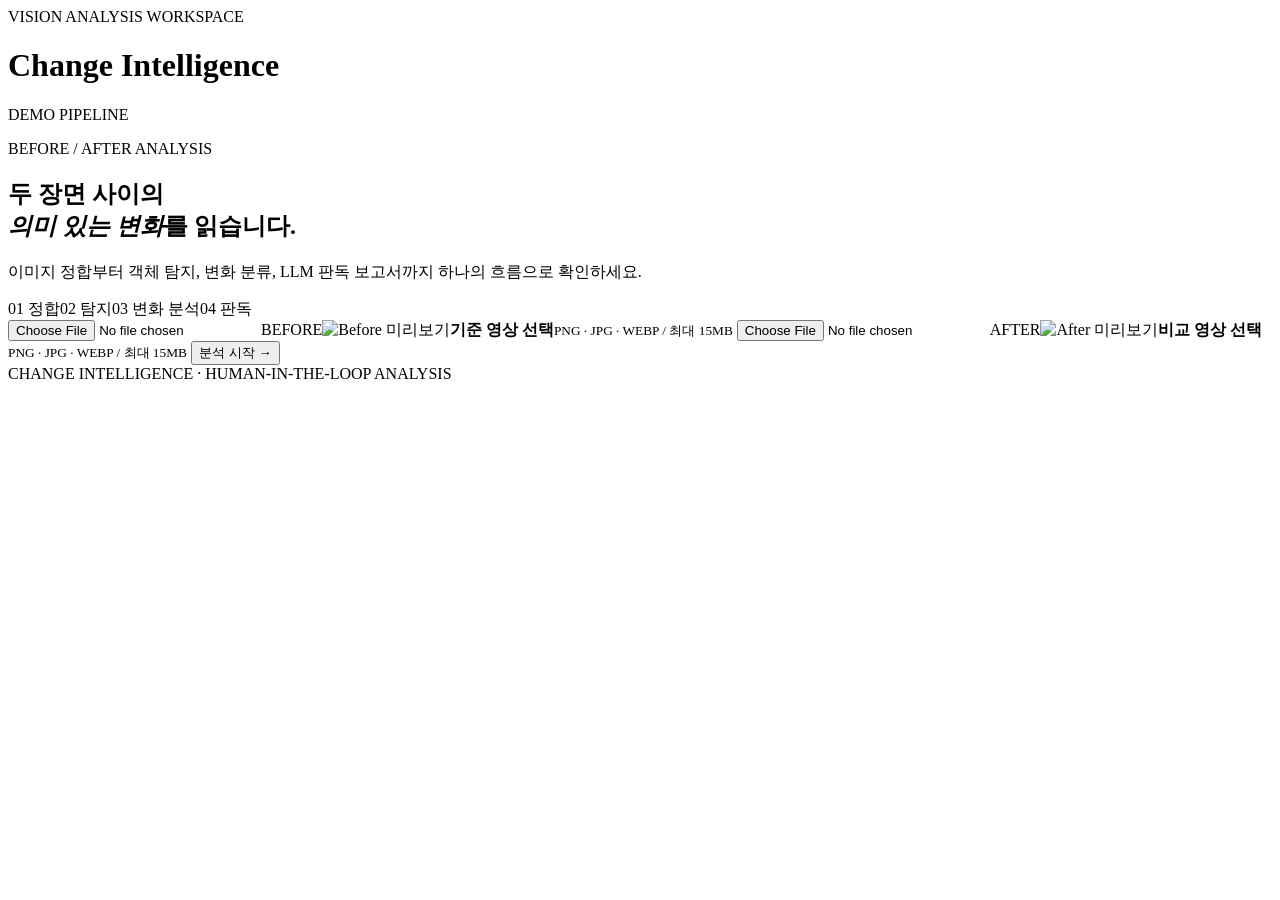
==== app/static/index.html @ 33dbbf05 "feat: add pluggable image change analysis prototype" ====
<!doctype html>
<html lang="ko">
<head>
  <meta charset="utf-8"><meta name="viewport" content="width=device-width,initial-scale=1">
  <title>Change Intelligence</title><link rel="stylesheet" href="/static/styles.css">
</head>
<body>
  <header><div><span class="eyebrow">VISION ANALYSIS WORKSPACE</span><h1>Change Intelligence</h1></div><span class="status"><i></i> DEMO PIPELINE</span></header>
  <main>
    <section class="hero"><div><p class="kicker">BEFORE / AFTER ANALYSIS</p><h2>두 장면 사이의<br><em>의미 있는 변화</em>를 읽습니다.</h2><p>이미지 정합부터 객체 탐지, 변화 분류, LLM 판독 보고서까지 하나의 흐름으로 확인하세요.</p></div><div class="steps"><span>01 정합</span><span>02 탐지</span><span>03 변화 분석</span><span>04 판독</span></div></section>
    <form id="upload-form" class="upload-grid">
      <label class="drop"><input required type="file" name="before" accept="image/png,image/jpeg,image/webp"><span class="tag">BEFORE</span><img alt="Before 미리보기"><strong>기준 영상 선택</strong><small>PNG · JPG · WEBP / 최대 15MB</small></label>
      <label class="drop"><input required type="file" name="after" accept="image/png,image/jpeg,image/webp"><span class="tag accent">AFTER</span><img alt="After 미리보기"><strong>비교 영상 선택</strong><small>PNG · JPG · WEBP / 최대 15MB</small></label>
      <button type="submit">분석 시작 <b>→</b></button>
    </form>
    <section id="loading" hidden><div class="loader"></div><p>영상을 비교하고 있습니다…</p></section>
    <section id="results" hidden>
      <div class="section-title"><div><p class="kicker">ANALYSIS RESULT</p><h2>변화 분석 결과</h2></div><span id="reg-score"></span></div>
      <div id="summary" class="summary"></div>
      <div class="result-grid"><article><h3>변화 목록</h3><div id="change-list"></div></article><article class="report"><h3>AI 판독 보고서 <span>초안</span></h3><p id="report"></p></article></div>
      <details><summary>구조화 데이터 (JSON)</summary><pre id="json"></pre></details>
    </section>
  </main><footer>CHANGE INTELLIGENCE · HUMAN-IN-THE-LOOP ANALYSIS</footer>
  <script src="/static/app.js"></script>
</body></html>
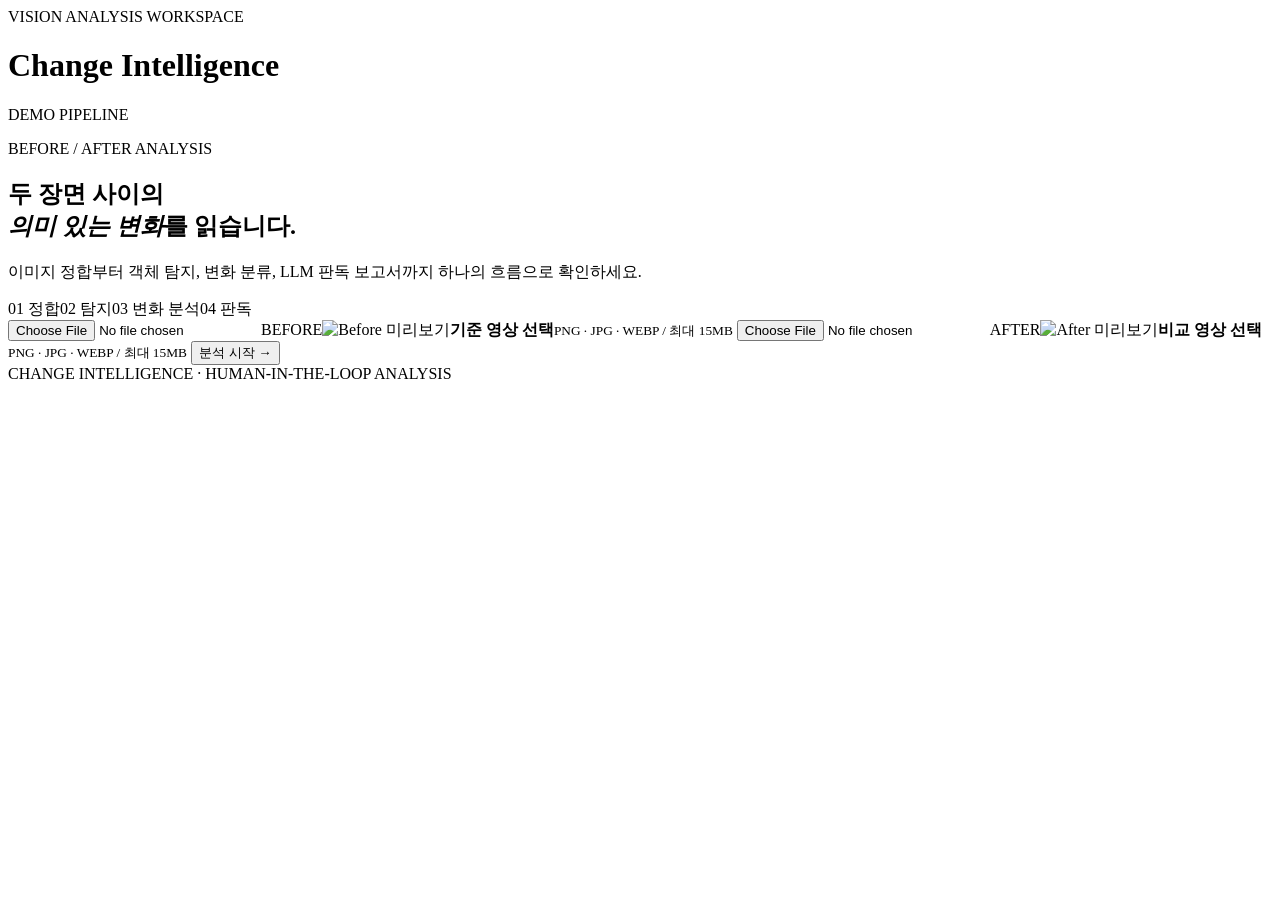
==== commit 300a88f7: "feat: add detection box review controls" ====
--- a/app/static/index.html
+++ b/app/static/index.html
@@ -16,6 +16,11 @@
     <section id="loading" hidden><div class="loader"></div><p>영상을 비교하고 있습니다…</p></section>
     <section id="results" hidden>
       <div class="section-title"><div><p class="kicker">ANALYSIS RESULT</p><h2>변화 분석 결과</h2></div><span id="reg-score"></span></div>
+      <div class="viewer-grid" aria-label="Before 및 After 이미지 분석 화면">
+        <article class="image-panel"><div class="panel-heading"><h3>Before 영상</h3><span>기준</span></div><div class="result-image"><img id="result-before" alt="분석한 Before 이미지"><div id="before-boxes" class="boxes"></div></div></article>
+        <article class="image-panel"><div class="panel-heading"><h3>After 영상</h3><span class="after-label">비교</span></div><div class="result-image"><img id="result-after" alt="분석한 After 이미지"><div id="after-boxes" class="boxes"></div></div></article>
+      </div>
+      <p class="viewer-help">색상 박스는 데모 객체 탐지 위치입니다. 실제 모델을 연결하면 모델이 반환한 영역으로 표시됩니다.</p>
       <div id="summary" class="summary"></div>
       <div class="result-grid"><article><h3>변화 목록</h3><div id="change-list"></div></article><article class="report"><h3>AI 판독 보고서 <span>초안</span></h3><p id="report"></p></article></div>
       <details><summary>구조화 데이터 (JSON)</summary><pre id="json"></pre></details>
